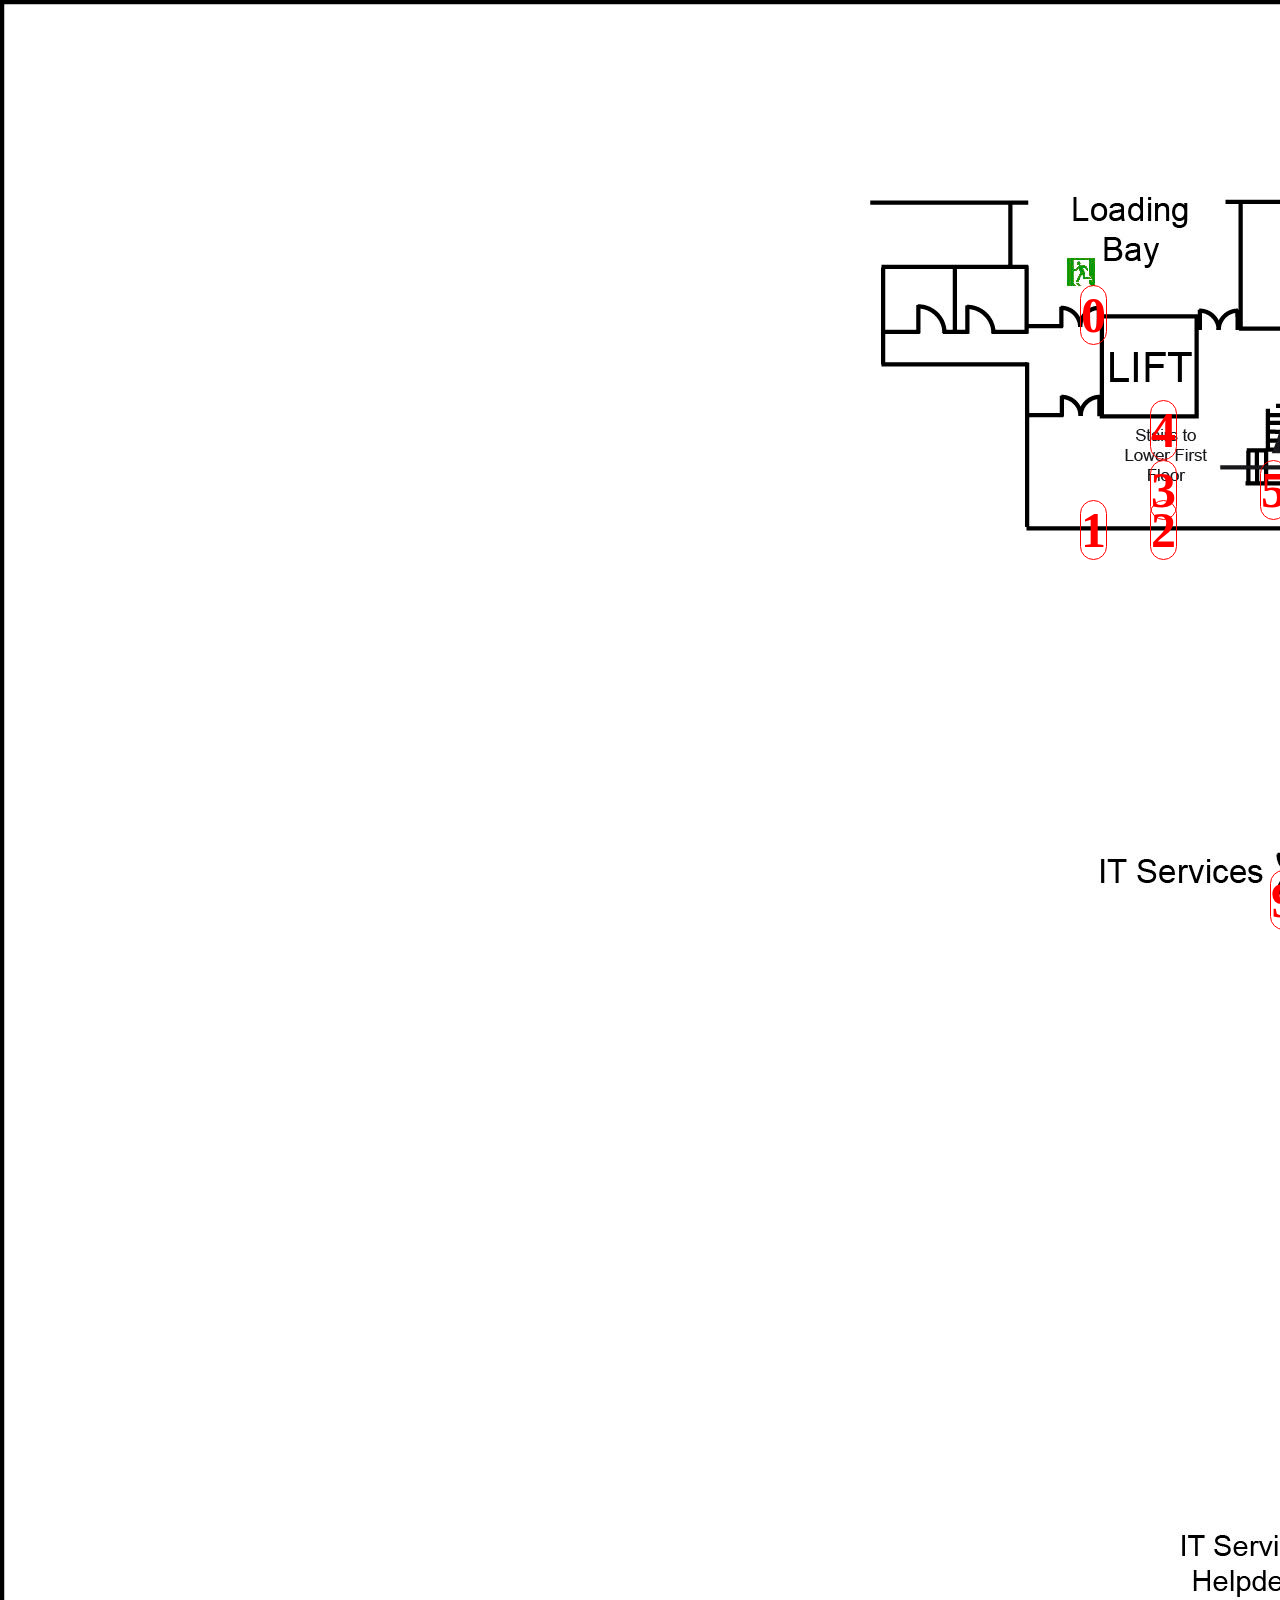
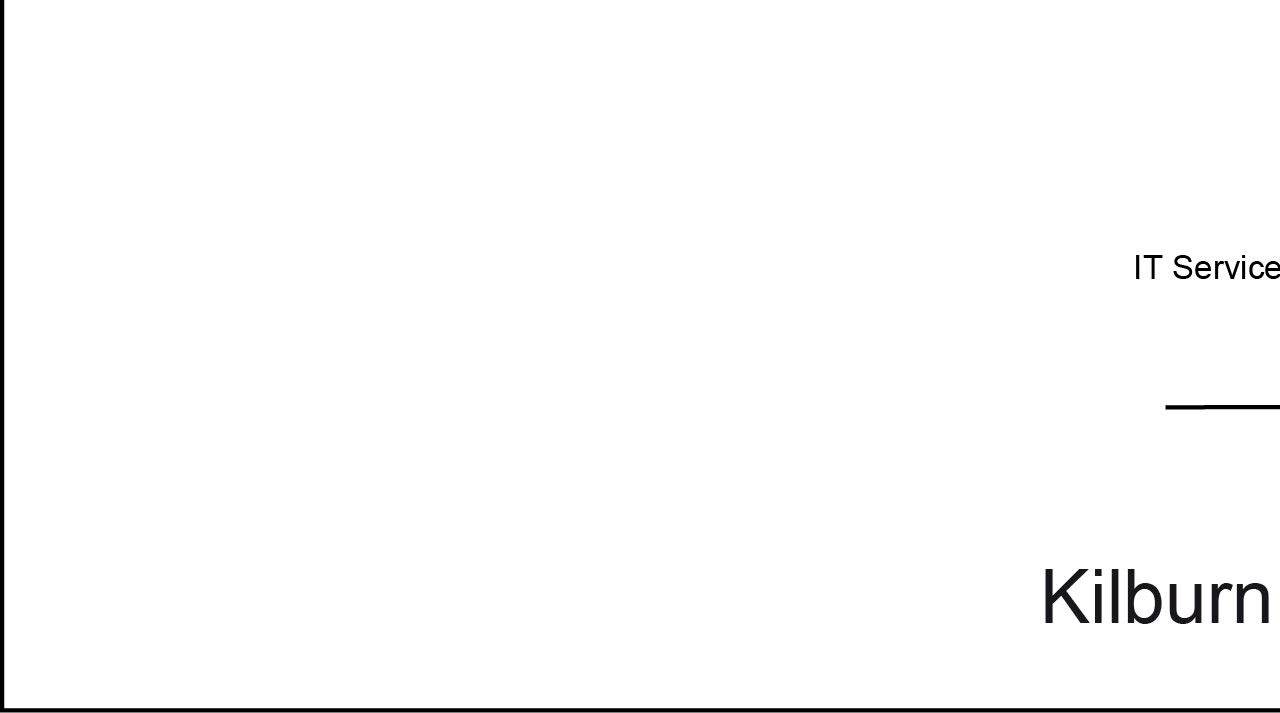
==== groundFloorDebug.html @ 4ff3ed63 "Create groundFloorDebug.html" ====
<!DOCTYPE html>
<html>
<head>
	<title>AR Mahee Project Debug</title>
</head>
<body>

<img src="groundFloor.jpg" style="position: absolute;top: 0;left: 0;">

<script type="text/javascript">
	var points = [
		[1080,285],//0
		[1080,500],//1
		[1150,500],//2
		[1150,460],//3
		[1150,400],//4
		[1260,460],//5
		[1325,500],//6
		[1325,870],//7
		[1395,870],//8
		[1270,870],//9
		[1325,1300],//10
		[1500,1300],//11
		[1500,1220],//12
		[1620,1300],//13
		[1620,1000],//14
		[1850,1000],//15
		[1850,1165],//16
		[2150,1165],//17
		[2150,1300],//18
		[1795,1300],//19
		[1795,1360],//20
		[1715,1300],//21
		[1715,1360],//22
		[1620,1400],//23
		[1565,1400],//24
		[1620,1530],//25
		[1385,1530],//26
		[1385,1450],//27
		[1435,1450],//28
		[1325,1450],//29
		[1325,1335],//30
		[1460,1335],//31
		[1325,1530],//32
		[1325,1810],//33
		[1385,1810],//34
		[1385,1865],//35
		[1300,1865],//36
		[1450,1865],//37
		[1450,2030],//38
		[1450,1820],//39
		[1535,1865],//40
		[1535,1930],//41
		[1610,1865],//42
		[1610,1930],//43
		[1675,1865],//44
		[1675,1930],//45
		[1750,1865],//46
		[1750,1930],//47
		[1905,1865],//48
		[1905,1930],//49
		[1955,1865],//50
		[1955,1930],//51
		[2150,1865],//52
		[2150,1905],//53
		[2070,1905],//54
		[2220,1905],//55
		[2220,1865],//56
		[2150,1725],//57
		[2220,1725],//58
		[2150,1680],//59
		[2220,1680],//60
		[2150,1435],//61
		[2090,1435],//62
		[2105,1725],//63
		[2105,1670],//64
		[1840,1725],//65
		[1840,1530],//66
		[1565,1530],//67
		[1565,1800],//68
		[1715,1230]//69
	];
	var iml = document.getElementsByTagName('img')[0];
	//iml.onload = function () {
		for (var i = 0; i < points.length; i++) {
			var info = document.createElement('div');
			info.style.position = 'absolute';
			info.style.left = points[i][0]+'px';
			info.style.top = points[i][1]+'px';
			info.style.color = 'red';
			info.style.zIndex = '1';
			info.style.fontSize = '50px';
			info.style.fontWeight = 900;
			info.style.borderRadius = '50px';
			info.style.border = '1px solid red';
			info.innerHTML = i.toString();
			document.getElementsByTagName('body')[0].appendChild(info);
		}
	//}
</script>

</body>
</html>
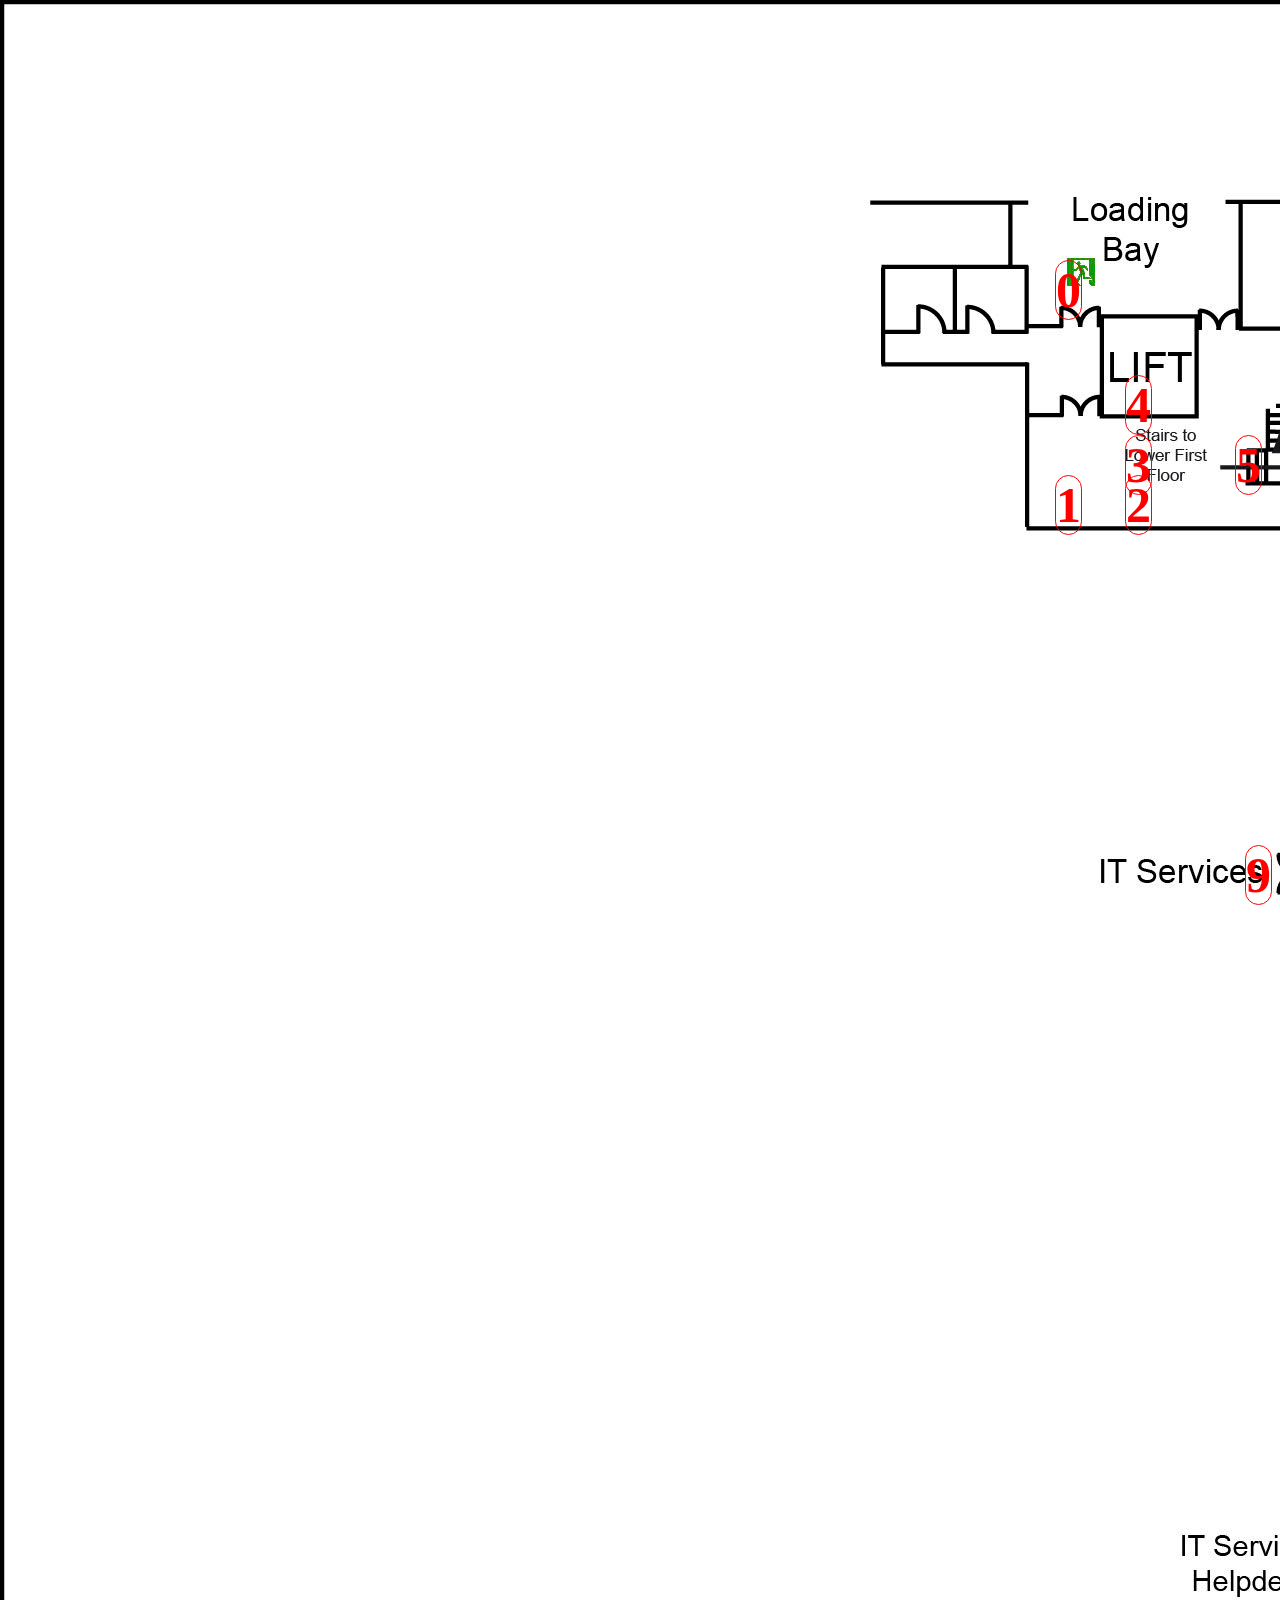
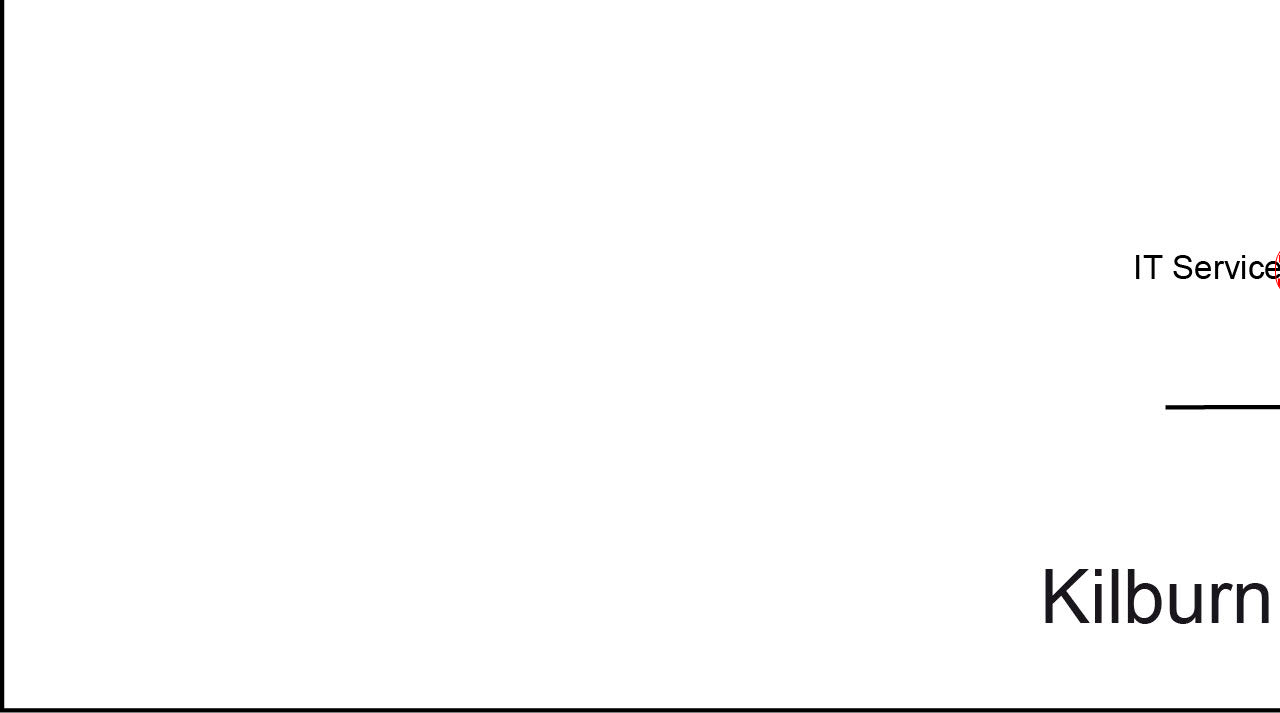
==== commit 10e1ffc4: "Update groundFloorDebug.html" ====
--- a/groundFloorDebug.html
+++ b/groundFloorDebug.html
@@ -85,8 +85,8 @@
 		for (var i = 0; i < points.length; i++) {
 			var info = document.createElement('div');
 			info.style.position = 'absolute';
-			info.style.left = points[i][0]+'px';
-			info.style.top = points[i][1]+'px';
+			info.style.left = (points[i][0]-25)+'px';
+			info.style.top = (points[i][1]-25)+'px';
 			info.style.color = 'red';
 			info.style.zIndex = '1';
 			info.style.fontSize = '50px';
